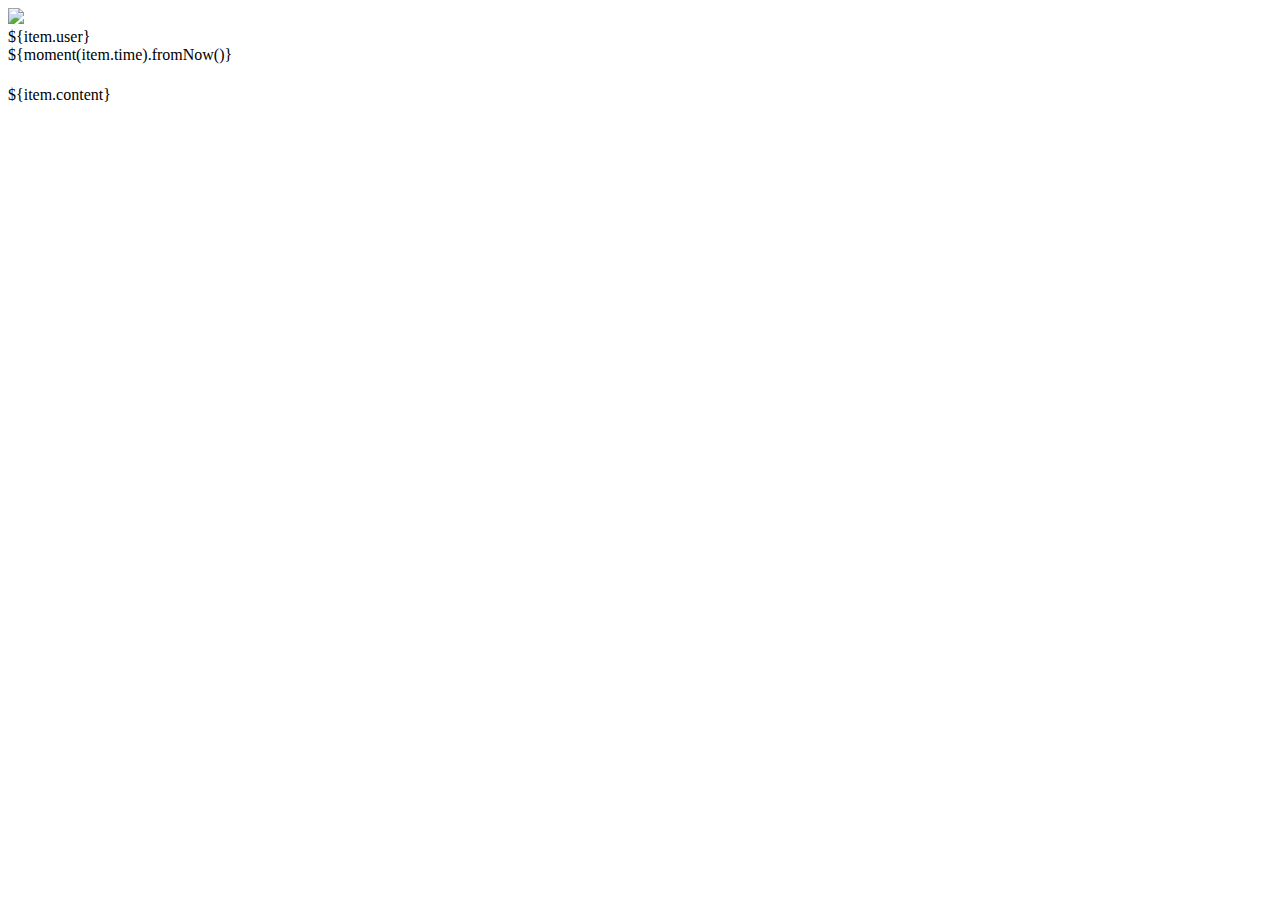
==== test.html @ 8777a609 "Merge pull request #9 from MinhNguyen161/Meo" ====
<!DOCTYPE html>
<html lang="en">
<head>
    <meta charset="UTF-8">
    <meta name="viewport" content="width=device-width, initial-scale=1.0">
    <title>Document</title>
</head>
<body>
    <div class="card border-success mb-3">
        <div class="card-header bg-transparent border-success">
            <img src="https://storage.pixteller.com/designs/designs-images/2016-11-19/02/thumbs/img_page_1_58305b35ebf5e.png"/>
            <div>${item.user}</div>
            <div>${moment(item.time).fromNow()}</div>
        </div>
        <div class="card-body text-success">
        <h5 class="card-title"></h5>
        <p class="card-text">${item.content}</p>
        </div>
        <div class="card-footer bg-transparent border-success">
                <i onclick="postTweet()" class="fas fa-comment"></i>    
                <i onclick="Retweet(
                  item.id
                          )" class="fas fa-retweet"></i>
                <i class="far fa-heart" id="heart" onclick="like(index)">                            
                <i onclick="postTweet()" class="far fa-edit"></i>
                <i onclick="deleteTweet(
                  item.id
                )" class="far fa-edit"></i>


        
        </div>
    </div>
</body>
</html>
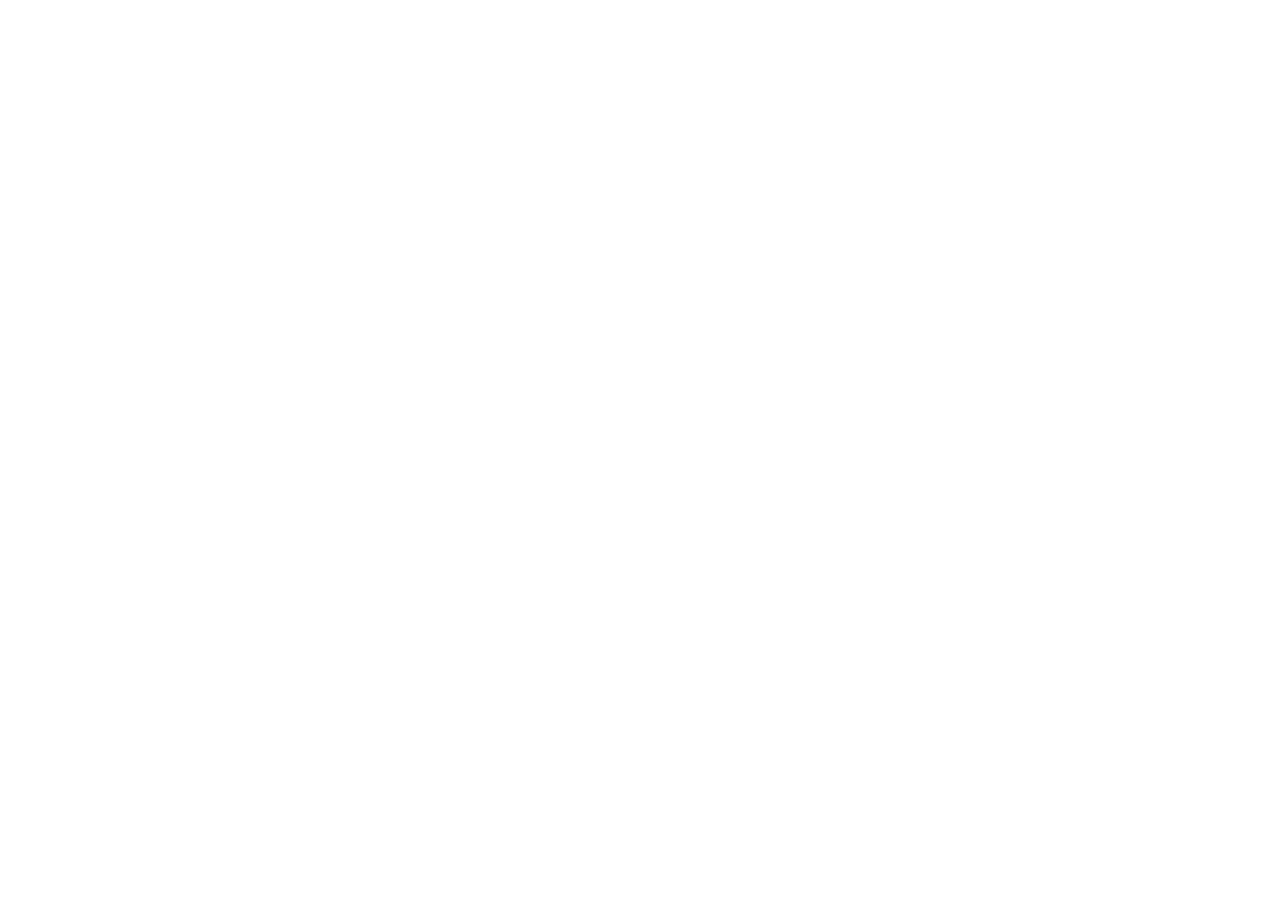
==== commit 81837d7f: "reviselayout" ====
--- a/test.html
+++ b/test.html
@@ -1,35 +1,9 @@
 <!DOCTYPE html>
 <html lang="en">
-<head>
-    <meta charset="UTF-8">
-    <meta name="viewport" content="width=device-width, initial-scale=1.0">
+  <head>
+    <meta charset="UTF-8" />
+    <meta name="viewport" content="width=device-width, initial-scale=1.0" />
     <title>Document</title>
-</head>
-<body>
-    <div class="card border-success mb-3">
-        <div class="card-header bg-transparent border-success">
-            <img src="https://storage.pixteller.com/designs/designs-images/2016-11-19/02/thumbs/img_page_1_58305b35ebf5e.png"/>
-            <div>${item.user}</div>
-            <div>${moment(item.time).fromNow()}</div>
-        </div>
-        <div class="card-body text-success">
-        <h5 class="card-title"></h5>
-        <p class="card-text">${item.content}</p>
-        </div>
-        <div class="card-footer bg-transparent border-success">
-                <i onclick="postTweet()" class="fas fa-comment"></i>    
-                <i onclick="Retweet(
-                  item.id
-                          )" class="fas fa-retweet"></i>
-                <i class="far fa-heart" id="heart" onclick="like(index)">                            
-                <i onclick="postTweet()" class="far fa-edit"></i>
-                <i onclick="deleteTweet(
-                  item.id
-                )" class="far fa-edit"></i>
-
-
-        
-        </div>
-    </div>
-</body>
-</html>+  </head>
+  <body></body>
+</html>
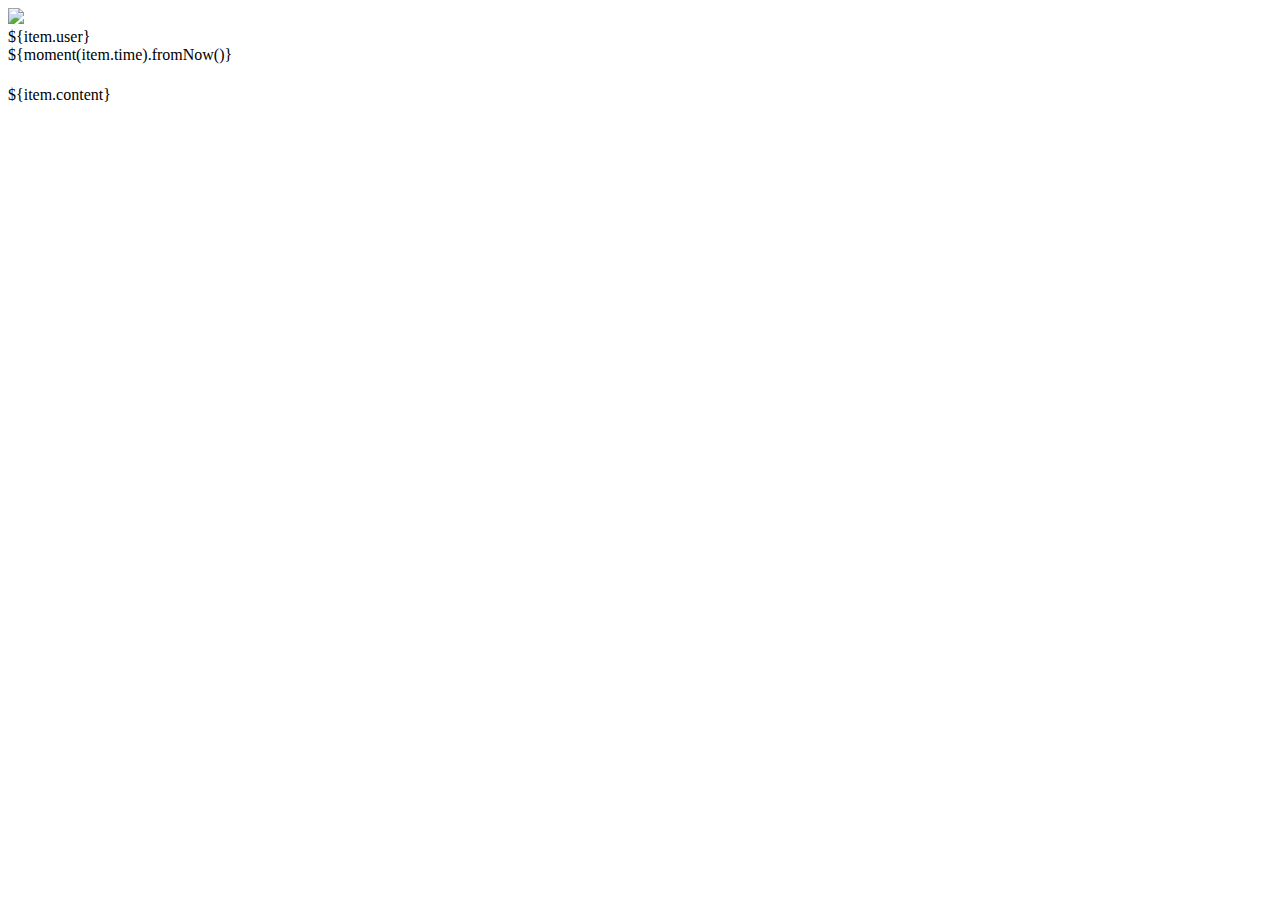
==== commit 14fc7588: "comment render (not done): can render comment when click send" ====
--- a/test.html
+++ b/test.html
@@ -1,9 +1,35 @@
 <!DOCTYPE html>
 <html lang="en">
-  <head>
-    <meta charset="UTF-8" />
-    <meta name="viewport" content="width=device-width, initial-scale=1.0" />
+<head>
+    <meta charset="UTF-8">
+    <meta name="viewport" content="width=device-width, initial-scale=1.0">
     <title>Document</title>
-  </head>
-  <body></body>
-</html>
+</head>
+<body>
+    <div class="card border-success mb-3">
+        <div class="card-header bg-transparent border-success">
+            <img src="https://storage.pixteller.com/designs/designs-images/2016-11-19/02/thumbs/img_page_1_58305b35ebf5e.png"/>
+            <div>${item.user}</div>
+            <div>${moment(item.time).fromNow()}</div>
+        </div>
+        <div class="card-body text-success">
+        <h5 class="card-title"></h5>
+        <p class="card-text">${item.content}</p>
+        </div>
+        <div class="card-footer bg-transparent border-success">
+                <i onclick="postTweet()" class="fas fa-comment"></i>    
+                <i onclick="Retweet(
+                  item.id
+                          )" class="fas fa-retweet"></i>
+                <i class="far fa-heart" id="heart" onclick="like(index)">                            
+                <i onclick="postTweet()" class="far fa-edit"></i>
+                <i onclick="deleteTweet(
+                  item.id
+                )" class="far fa-edit"></i>
+
+
+        
+        </div>
+    </div>
+</body>
+</html>